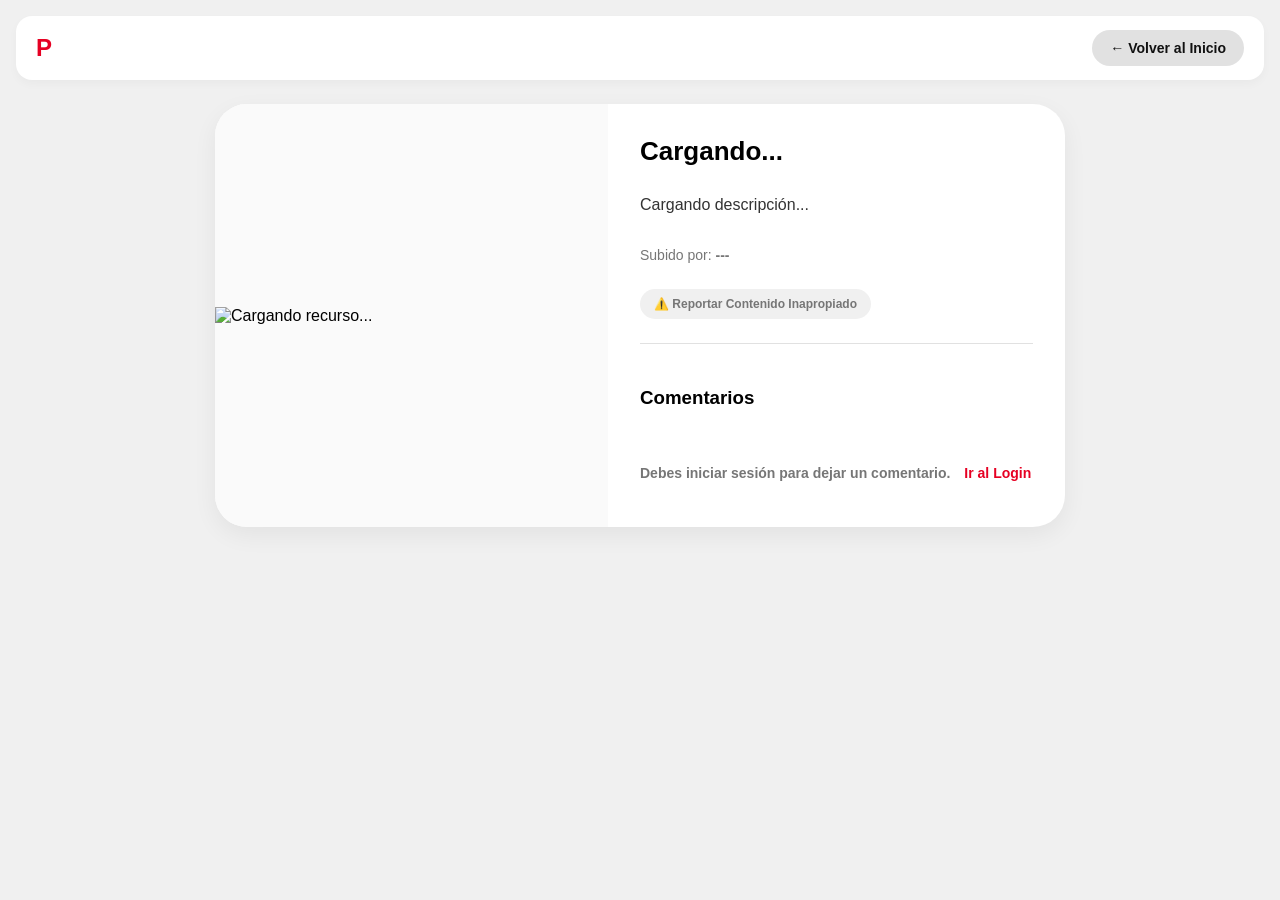
==== detalle.html @ 64f95fff "Entrega Final de Pinterest Académico - UIDE Co-authored-by: torciiii <daniel07garcia10@gmail.com> C" ====
<!DOCTYPE html>
<html lang="es">
<head>
  <meta charset="UTF-8">
  <meta name="viewport" content="width=device-width, initial-scale=1.0">
  <title>Pinterest - Detalle</title>
  <link rel="stylesheet" href="detalle.css">
  <style>
    .btn-reportar {
      background-color: #f0f0f0;
      color: #767676;
      border: none;
      padding: 8px 14px;
      border-radius: 16px;
      font-size: 12px;
      font-weight: bold;
      cursor: pointer;
      margin-top: 12px;
      align-self: flex-start;
      transition: background 0.2s, color 0.2s;
    }
    .btn-reportar:hover {
      background-color: #e1e1e1;
      color: #111111;
    }
  </style>
</head>
<body>

  <div class="app-container">
    <nav class="sidebar">
      <h2 class="logo" onclick="window.location.href='index.html'" style="cursor:pointer;">P</h2>
      <a href="index.html" class="btn-back">← Volver al Inicio</a>
    </nav>

    <main class="main-content">
      <div class="card-detalle">
        
        <div class="box-imagen">
          <img id="pub-imagen" src="" alt="Cargando recurso...">
        </div>

        <div class="box-info">
          <h1 id="pub-titulo">Cargando...</h1>
          <p id="pub-descripcion">Cargando descripción...</p>
          <p class="meta-user">Subido por: <strong id="pub-usuario">---</strong></p>
          
          <button class="btn-reportar" id="btn-reportar-pin">⚠️ Reportar Contenido Inapropiado</button>
          
          <div class="divider"></div>
          
          <h3>Comentarios</h3>
          <div id="lista-comentarios"></div>

          <div id="bloque-comentar"></div>
        </div>

      </div>
    </main>
  </div>

  <script src="https://code.jquery.com/jquery-3.7.1.min.js"></script>
  <script>
    let urlParams = new URLSearchParams(window.location.search);
    let idPub = urlParams.get("id");
    let sessionUserId = localStorage.getItem("usuario_id");

    $.get("/publicacion/" + idPub, function(pub){ // ◄--- MODIFICADO (Ruta Relativa)
        if(pub) {
            $("#pub-titulo").text(pub.titulo);
            $("#pub-descripcion").text(pub.descripcion ? pub.descripcion : "Sin descripción.");
            $("#pub-imagen").attr("src", pub.imagen);
            $("#pub-usuario").text(pub.autor_nombre);
        }
    });

    $("#btn-reportar-pin").click(function(){
        alert("Transparencia del Sistema: Este Pin ha sido enviado temporalmente a revisión. Nuestro equipo de moderación humana verificará el contenido bajo nuestras políticas de convivencia en menos de 24 horas.");
        $(this).text("Pin Reportado").attr("disabled", true).css({"background-color": "#ffebe6", "color": "#e60023", "cursor": "default"});
    });

    function cargarComentarios() {
        $("#lista-comentarios").empty();
        $.get("/comentarios/" + idPub, function(comentarios){ // ◄--- MODIFICADO (Ruta Relativa)
            if(!comentarios || comentarios.length === 0){
                $("#lista-comentarios").append($("<p>").text("Aún no hay comentarios.").css("color","#767676"));
                return;
            }
            for(let i = 0; i < comentarios.length; i++) {
                let $box = $("<div>").addClass("item-comentario");
                let $user = $("<strong>").text(comentarios[i][2] + ": ");
                let $msg = $("<span>").text(comentarios[i][1]);
                
                $box.append($user).append($msg);
                $("#lista-comentarios").append($box);
            }
        });
    }

    if(sessionUserId) {
        let $group = $("<div>").addClass("input-comentario-group");
        let $input = $("<input>").attr({"type": "text", "id": "texto-comentario", "placeholder": "Añade un comentario público..."});
        let $btn = $("<button>").text("Enviar");

        $group.append($input).append($btn);
        $("#bloque-comentar").append($group);

        $btn.click(function(){
            let comentarioTxt = $input.val().trim();
            if(!comentarioTxt) return;

            let fd = new FormData();
            fd.append("comentario", comentarioTxt);
            fd.append("usuario_id", sessionUserId);
            fd.append("publicacion_id", idPub);

            $.ajax({
                url: "/comentario", // ◄--- MODIFICADO (Ruta Relativa)
                type: "POST",
                data: fd,
                processData: false,
                contentType: false,
                success: function() {
                    $input.val("");
                    cargarComentarios();
                }
            });
        });
    } else {
        let $aviso = $("<p>").text("Debes iniciar sesión para dejar un comentario. ").css({"font-size": "14px", "color": "#767676", "font-weight":"bold"});
        let $btnGo = $("<a>").attr("href", "login.html").text("Ir al Login").css({"color": "#e60023", "text-decoration": "none", "margin-left": "10px"});
        $aviso.append($btnGo);
        $("#bloque-comentar").append($aviso);
    }

    cargarComentarios();
  </script>
</body>
</html>
---- detalle.css ----
body {
  margin: 0;
  font-family: -apple-system, BlinkMacSystemFont, "Segoe UI", Roboto, sans-serif;
  background-color: #f0f0f0;
  padding: 16px;
}

.sidebar {
  background: #ffffff;
  padding: 14px 20px;
  display: flex;
  justify-content: space-between;
  align-items: center;
  border-radius: 16px;
  margin-bottom: 24px;
  box-shadow: 0 4px 10px rgba(0,0,0,0.03);
}

.logo { color: #e60023; margin: 0; font-size: 24px; }

.btn-back {
  text-decoration: none;
  color: #111111;
  font-weight: 700;
  padding: 10px 18px;
  background-color: #e1e1e1;
  border-radius: 20px;
  font-size: 14px;
  transition: background 0.2s;
}
.btn-back:hover { background-color: #d6d6d6; }

/* --- CONTENEDOR TARJETA DETALLE --- */
.card-detalle {
  background: #ffffff;
  border-radius: 32px;
  overflow: hidden;
  box-shadow: 0 8px 24px rgba(0,0,0,0.06);
  display: flex;
  flex-direction: column;
  max-width: 850px;
  margin: 0 auto;
}

.box-imagen {
  background-color: #fafafa;
  width: 100%;
}

.box-imagen img {
  width: 100%;
  max-height: 480px;
  display: block;
  object-fit: cover;
}

.box-info {
  padding: 32px;
  display: flex;
  flex-direction: column;
}

.box-info h1 {
  margin: 0 0 10px 0;
  font-size: 26px;
  font-weight: 800;
}

#pub-descripcion {
  font-size: 16px;
  color: #333333;
  line-height: 1.5;
  margin-bottom: 16px;
}

.meta-user {
  font-size: 14px;
  color: #767676;
}

.divider {
  height: 1px;
  background-color: #e1e1e1;
  margin: 24px 0;
}

/* --- COMENTARIOS --- */
#lista-comentarios {
  max-height: 180px;
  overflow-y: auto;
  margin-bottom: 24px;
  padding-right: 4px;
}

.item-comentario {
  background: #f7f7f7;
  padding: 12px 16px;
  border-radius: 14px;
  margin: 8px 0;
  font-size: 14px;
  line-height: 1.4;
}

/* --- CONTROL INPUT COMENTAR --- */
.input-comentario-group {
  display: flex;
  gap: 12px;
}

.input-comentario-group input {
  flex: 1;
  padding: 12px 18px;
  border: 1px solid #cdcdcd;
  border-radius: 24px;
  outline: none;
  font-size: 14px;
}

.input-comentario-group input:focus { border-color: #111; }

.input-comentario-group button {
  background: #111111;
  color: #ffffff;
  border: none;
  padding: 0 22px;
  border-radius: 24px;
  font-weight: 700;
  cursor: pointer;
  transition: background 0.2s;
}

.input-comentario-group button:hover { background: #222222; }

/* --- TRATAMIENTO DE PANTALLA PC HORIZONTAL --- */
@media (min-width: 768px) {
  .card-detalle { flex-direction: row; }
  .box-imagen { width: 50%; display: flex; align-items: center; }
  .box-info { width: 50%; justify-content: center; }
  .box-imagen img { max-height: 580px; }
}
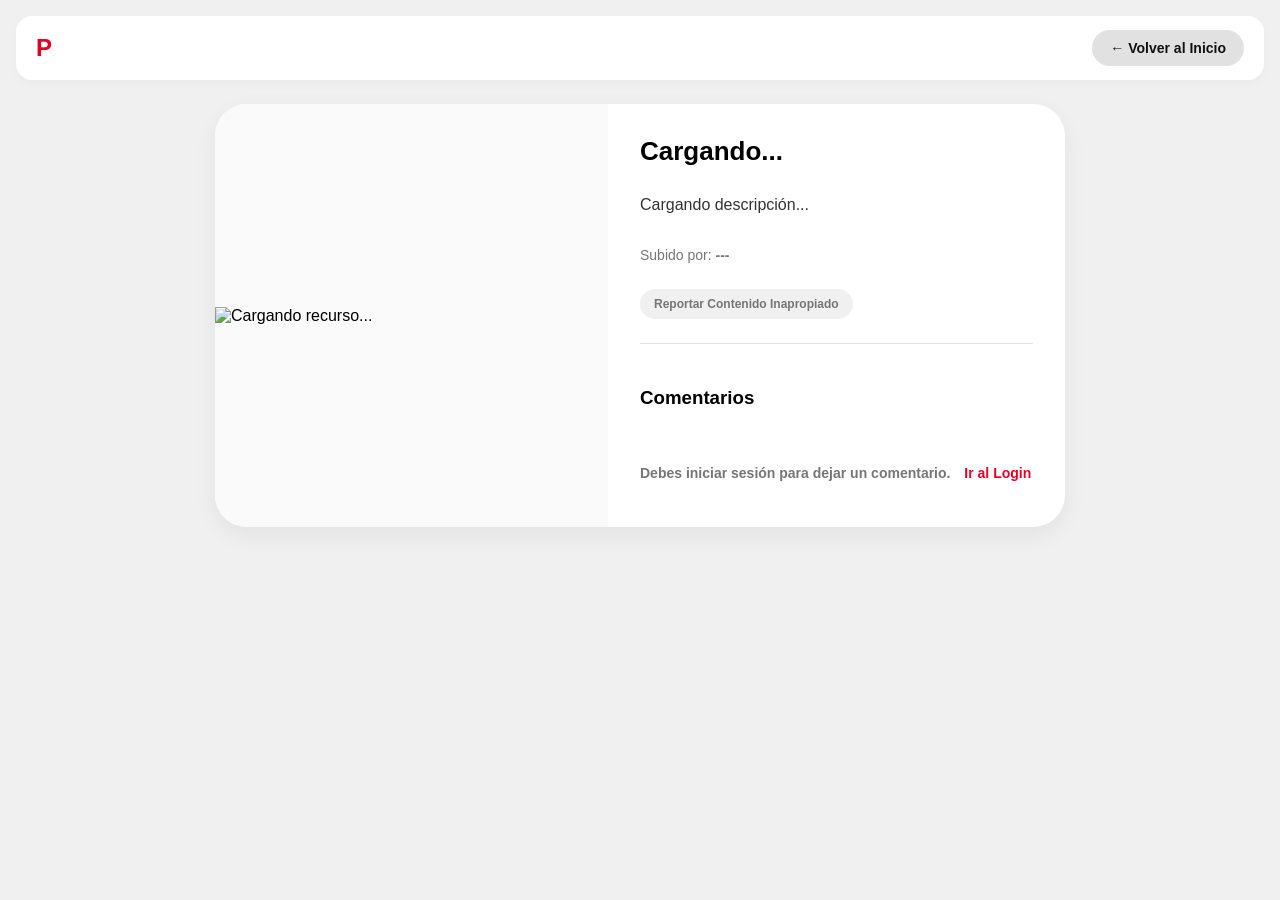
==== commit 54034d0b: "Update detalle.html" ====
--- a/detalle.html
+++ b/detalle.html
@@ -45,7 +45,7 @@
           <p id="pub-descripcion">Cargando descripción...</p>
           <p class="meta-user">Subido por: <strong id="pub-usuario">---</strong></p>
           
-          <button class="btn-reportar" id="btn-reportar-pin">⚠️ Reportar Contenido Inapropiado</button>
+          <button class="btn-reportar" id="btn-reportar-pin"> Reportar Contenido Inapropiado</button>
           
           <div class="divider"></div>
           
@@ -65,7 +65,7 @@
     let idPub = urlParams.get("id");
     let sessionUserId = localStorage.getItem("usuario_id");
 
-    $.get("/publicacion/" + idPub, function(pub){ // ◄--- MODIFICADO (Ruta Relativa)
+    $.get("/publicacion/" + idPub, function(pub){ 
         if(pub) {
             $("#pub-titulo").text(pub.titulo);
             $("#pub-descripcion").text(pub.descripcion ? pub.descripcion : "Sin descripción.");
@@ -81,7 +81,7 @@
 
     function cargarComentarios() {
         $("#lista-comentarios").empty();
-        $.get("/comentarios/" + idPub, function(comentarios){ // ◄--- MODIFICADO (Ruta Relativa)
+        $.get("/comentarios/" + idPub, function(comentarios){ 
             if(!comentarios || comentarios.length === 0){
                 $("#lista-comentarios").append($("<p>").text("Aún no hay comentarios.").css("color","#767676"));
                 return;
@@ -115,7 +115,7 @@
             fd.append("publicacion_id", idPub);
 
             $.ajax({
-                url: "/comentario", // ◄--- MODIFICADO (Ruta Relativa)
+                url: "/comentario", 
                 type: "POST",
                 data: fd,
                 processData: false,
@@ -136,4 +136,4 @@
     cargarComentarios();
   </script>
 </body>
-</html>+</html>
--- a/detalle.css
+++ b/detalle.css
@@ -30,7 +30,6 @@
 }
 .btn-back:hover { background-color: #d6d6d6; }
 
-/* --- CONTENEDOR TARJETA DETALLE --- */
 .card-detalle {
   background: #ffffff;
   border-radius: 32px;
@@ -84,7 +83,6 @@
   margin: 24px 0;
 }
 
-/* --- COMENTARIOS --- */
 #lista-comentarios {
   max-height: 180px;
   overflow-y: auto;
@@ -101,7 +99,6 @@
   line-height: 1.4;
 }
 
-/* --- CONTROL INPUT COMENTAR --- */
 .input-comentario-group {
   display: flex;
   gap: 12px;
@@ -131,10 +128,9 @@
 
 .input-comentario-group button:hover { background: #222222; }
 
-/* --- TRATAMIENTO DE PANTALLA PC HORIZONTAL --- */
 @media (min-width: 768px) {
   .card-detalle { flex-direction: row; }
   .box-imagen { width: 50%; display: flex; align-items: center; }
   .box-info { width: 50%; justify-content: center; }
   .box-imagen img { max-height: 580px; }
-}+}
